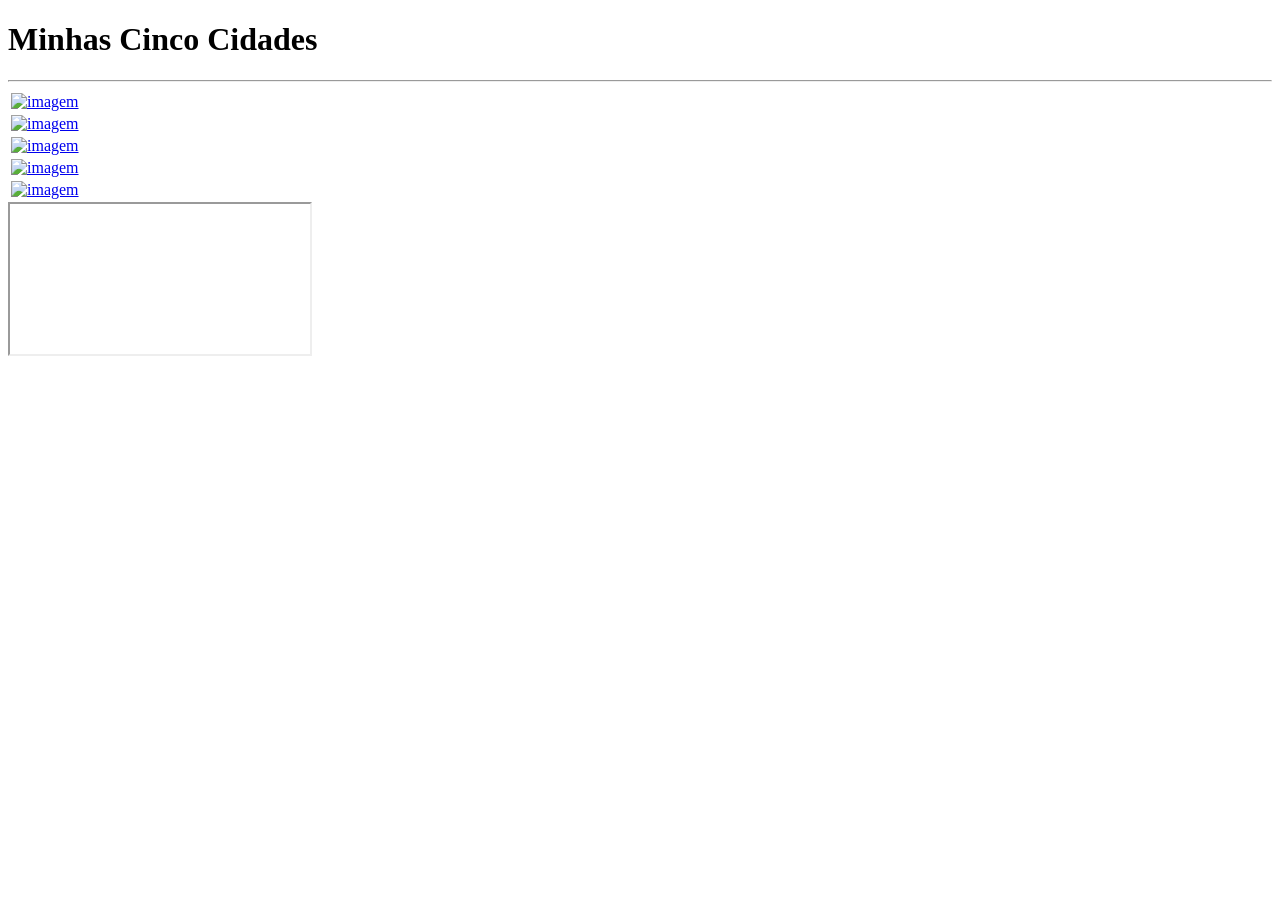
==== exercicio 3/index.html @ e5b91002 "Create index.html for displaying cities" ====
<!DOCTYPE html>
<html lang="pt-br">
<head>
    <meta charset="UTF-8">
    <meta name="viewport" content="width=device-width, initial-scale=1.0">
    <title>Minhas  Cinco Cidades  </title>
    <link rel="stylesheet" href="style.css">
</head>
<body>
    <h1 id="title">Minhas Cinco Cidades</h1>
    <hr>

    <div class="layout">
        <table>
            <tr>
                <td><a href="https://www.bing.com/ck/a?!&&p=743b82fb8fe7b85136237dd41ac8a85519696c7acba007ae5d7095efa0c9cc69JmltdHM9MTc4ODMwNzIwMA&ptn=3&ver=2&hsh=4&fclid=164b6dfc-a7c4-6d55-1538-7a64a68d6c32&psq=rio+de+janeiro&u=a1aHR0cHM6Ly9wdC53aWtpcGVkaWEub3JnL3dpa2kvUmlvX2RlX0phbmVpcm8" target="visor"><img src="unnamed.jpg" width="200" height="150" alt="imagem"></a></td>
            </tr>
            <tr>
                <td><a href="https://www.bing.com/ck/a?!&&p=ddb439dd326cd0a17652b513cdd4cc26f0ba948d7c518316c7f2b0fc9fa6fe81JmltdHM9MTc4ODMwNzIwMA&ptn=3&ver=2&hsh=4&fclid=164b6dfc-a7c4-6d55-1538-7a64a68d6c32&psq=sao+paulo+&u=a1aHR0cHM6Ly9wdC53aWtpcGVkaWEub3JnL3dpa2kvUyVDMyVBM29fUGF1bG8" target="visor"><img src="OIP.webp" width="200" height="150" alt="imagem"></a></td>
            </tr>
            <tr>
                <td><a href="https://www.bing.com/ck/a?!&&p=e4b797da1ae1b28cc4c15e5dbe24cb0be29442ff994d468c32c0277738bab95dJmltdHM9MTc4ODMwNzIwMA&ptn=3&ver=2&hsh=4&fclid=164b6dfc-a7c4-6d55-1538-7a64a68d6c32&psq=campinas&u=a1aHR0cHM6Ly9wdC53aWtpcGVkaWEub3JnL3dpa2kvQ2FtcGluYXM" target="visor"><img src="foto___prefeitura_de_campinas.jpg" width="200" height="150" alt="imagem"></a></td>
            </tr>
            <tr>
                <td><a href="https://www.bing.com/ck/a?!&&p=d0834f8ad3b1255c991a2c137639c0e9c010d85efddb51ef3a3f0c1162f2a124JmltdHM9MTc4ODMwNzIwMA&ptn=3&ver=2&hsh=4&fclid=164b6dfc-a7c4-6d55-1538-7a64a68d6c32&psq=belem&u=a1aHR0cHM6Ly9wdC53aWtpcGVkaWEub3JnL3dpa2kvQmVsJUMzJUE5bV8oUGFyJUMzJUExKQ" target="visor"><img src="torre-belem_01c37411_241007180758_1280x853.jpg" width="200" height="150" alt="imagem"></a></td>
            </tr>
            <tr>
                <td><a href="https://www.bing.com/ck/a?!&&p=4d00c156296dfecb366aa74b42caed6d13eeafced90a14a8d48b83b4a8a22c5dJmltdHM9MTc4ODMwNzIwMA&ptn=3&ver=2&hsh=4&fclid=164b6dfc-a7c4-6d55-1538-7a64a68d6c32&psq=Salvador+Da+Bahia&u=a1aHR0cHM6Ly9lbi53aWtpcGVkaWEub3JnL3dpa2kvU2FsdmFkb3IsX0JhaWhh" target="visor"><img src="88.jpg" width="200" height="150" alt="imagem"></a></td>
            </tr>
        </table>

        <div id="visor-container">
            <iframe name="visor" title="Visor de cidade" ></iframe>
        </div>
    </div>
</body>
</html>
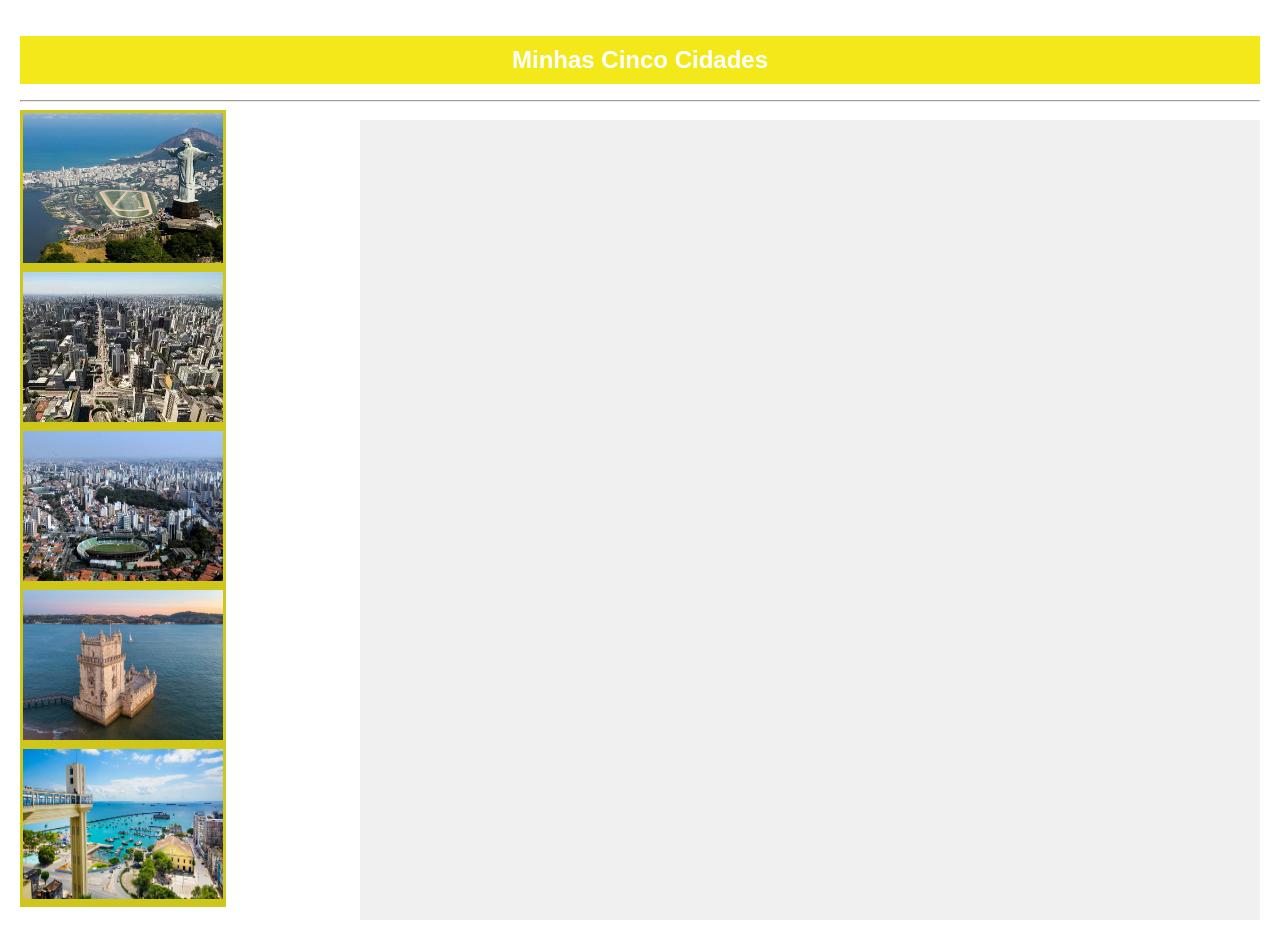
==== commit 1e402670: "Add files via upload" ====
--- a/exercicio 3/index.html
+++ b/exercicio 3/index.html
@@ -1,37 +1,37 @@
-<!DOCTYPE html>
-<html lang="pt-br">
-<head>
-    <meta charset="UTF-8">
-    <meta name="viewport" content="width=device-width, initial-scale=1.0">
-    <title>Minhas  Cinco Cidades  </title>
-    <link rel="stylesheet" href="style.css">
-</head>
-<body>
-    <h1 id="title">Minhas Cinco Cidades</h1>
-    <hr>
-
-    <div class="layout">
-        <table>
-            <tr>
-                <td><a href="https://www.bing.com/ck/a?!&&p=743b82fb8fe7b85136237dd41ac8a85519696c7acba007ae5d7095efa0c9cc69JmltdHM9MTc4ODMwNzIwMA&ptn=3&ver=2&hsh=4&fclid=164b6dfc-a7c4-6d55-1538-7a64a68d6c32&psq=rio+de+janeiro&u=a1aHR0cHM6Ly9wdC53aWtpcGVkaWEub3JnL3dpa2kvUmlvX2RlX0phbmVpcm8" target="visor"><img src="unnamed.jpg" width="200" height="150" alt="imagem"></a></td>
-            </tr>
-            <tr>
-                <td><a href="https://www.bing.com/ck/a?!&&p=ddb439dd326cd0a17652b513cdd4cc26f0ba948d7c518316c7f2b0fc9fa6fe81JmltdHM9MTc4ODMwNzIwMA&ptn=3&ver=2&hsh=4&fclid=164b6dfc-a7c4-6d55-1538-7a64a68d6c32&psq=sao+paulo+&u=a1aHR0cHM6Ly9wdC53aWtpcGVkaWEub3JnL3dpa2kvUyVDMyVBM29fUGF1bG8" target="visor"><img src="OIP.webp" width="200" height="150" alt="imagem"></a></td>
-            </tr>
-            <tr>
-                <td><a href="https://www.bing.com/ck/a?!&&p=e4b797da1ae1b28cc4c15e5dbe24cb0be29442ff994d468c32c0277738bab95dJmltdHM9MTc4ODMwNzIwMA&ptn=3&ver=2&hsh=4&fclid=164b6dfc-a7c4-6d55-1538-7a64a68d6c32&psq=campinas&u=a1aHR0cHM6Ly9wdC53aWtpcGVkaWEub3JnL3dpa2kvQ2FtcGluYXM" target="visor"><img src="foto___prefeitura_de_campinas.jpg" width="200" height="150" alt="imagem"></a></td>
-            </tr>
-            <tr>
-                <td><a href="https://www.bing.com/ck/a?!&&p=d0834f8ad3b1255c991a2c137639c0e9c010d85efddb51ef3a3f0c1162f2a124JmltdHM9MTc4ODMwNzIwMA&ptn=3&ver=2&hsh=4&fclid=164b6dfc-a7c4-6d55-1538-7a64a68d6c32&psq=belem&u=a1aHR0cHM6Ly9wdC53aWtpcGVkaWEub3JnL3dpa2kvQmVsJUMzJUE5bV8oUGFyJUMzJUExKQ" target="visor"><img src="torre-belem_01c37411_241007180758_1280x853.jpg" width="200" height="150" alt="imagem"></a></td>
-            </tr>
-            <tr>
-                <td><a href="https://www.bing.com/ck/a?!&&p=4d00c156296dfecb366aa74b42caed6d13eeafced90a14a8d48b83b4a8a22c5dJmltdHM9MTc4ODMwNzIwMA&ptn=3&ver=2&hsh=4&fclid=164b6dfc-a7c4-6d55-1538-7a64a68d6c32&psq=Salvador+Da+Bahia&u=a1aHR0cHM6Ly9lbi53aWtpcGVkaWEub3JnL3dpa2kvU2FsdmFkb3IsX0JhaWhh" target="visor"><img src="88.jpg" width="200" height="150" alt="imagem"></a></td>
-            </tr>
-        </table>
-
-        <div id="visor-container">
-            <iframe name="visor" title="Visor de cidade" ></iframe>
-        </div>
-    </div>
-</body>
-</html>
+<!DOCTYPE html>
+<html lang="pt-br">
+<head>
+    <meta charset="UTF-8">
+    <meta name="viewport" content="width=device-width, initial-scale=1.0">
+    <title>Minhas  Cinco Cidades  </title>
+    <link rel="stylesheet" href="style.css">
+</head>
+<body>
+    <h1 id="title">Minhas Cinco Cidades</h1>
+    <hr>
+
+    <div class="layout">
+        <table>
+            <tr>
+                <td><a href="https://www.bing.com/ck/a?!&&p=743b82fb8fe7b85136237dd41ac8a85519696c7acba007ae5d7095efa0c9cc69JmltdHM9MTc4ODMwNzIwMA&ptn=3&ver=2&hsh=4&fclid=164b6dfc-a7c4-6d55-1538-7a64a68d6c32&psq=rio+de+janeiro&u=a1aHR0cHM6Ly9wdC53aWtpcGVkaWEub3JnL3dpa2kvUmlvX2RlX0phbmVpcm8" target="visor"><img src="unnamed.jpg" width="200" height="150" alt="imagem"></a></td>
+            </tr>
+            <tr>
+                <td><a href="https://www.bing.com/ck/a?!&&p=ddb439dd326cd0a17652b513cdd4cc26f0ba948d7c518316c7f2b0fc9fa6fe81JmltdHM9MTc4ODMwNzIwMA&ptn=3&ver=2&hsh=4&fclid=164b6dfc-a7c4-6d55-1538-7a64a68d6c32&psq=sao+paulo+&u=a1aHR0cHM6Ly9wdC53aWtpcGVkaWEub3JnL3dpa2kvUyVDMyVBM29fUGF1bG8" target="visor"><img src="OIP.webp" width="200" height="150" alt="imagem"></a></td>
+            </tr>
+            <tr>
+                <td><a href="https://www.bing.com/ck/a?!&&p=e4b797da1ae1b28cc4c15e5dbe24cb0be29442ff994d468c32c0277738bab95dJmltdHM9MTc4ODMwNzIwMA&ptn=3&ver=2&hsh=4&fclid=164b6dfc-a7c4-6d55-1538-7a64a68d6c32&psq=campinas&u=a1aHR0cHM6Ly9wdC53aWtpcGVkaWEub3JnL3dpa2kvQ2FtcGluYXM" target="visor"><img src="foto___prefeitura_de_campinas.jpg" width="200" height="150" alt="imagem"></a></td>
+            </tr>
+            <tr>
+                <td><a href="https://www.bing.com/ck/a?!&&p=d0834f8ad3b1255c991a2c137639c0e9c010d85efddb51ef3a3f0c1162f2a124JmltdHM9MTc4ODMwNzIwMA&ptn=3&ver=2&hsh=4&fclid=164b6dfc-a7c4-6d55-1538-7a64a68d6c32&psq=belem&u=a1aHR0cHM6Ly9wdC53aWtpcGVkaWEub3JnL3dpa2kvQmVsJUMzJUE5bV8oUGFyJUMzJUExKQ" target="visor"><img src="torre-belem_01c37411_241007180758_1280x853.jpg" width="200" height="150" alt="imagem"></a></td>
+            </tr>
+            <tr>
+                <td><a href="https://www.bing.com/ck/a?!&&p=4d00c156296dfecb366aa74b42caed6d13eeafced90a14a8d48b83b4a8a22c5dJmltdHM9MTc4ODMwNzIwMA&ptn=3&ver=2&hsh=4&fclid=164b6dfc-a7c4-6d55-1538-7a64a68d6c32&psq=Salvador+Da+Bahia&u=a1aHR0cHM6Ly9lbi53aWtpcGVkaWEub3JnL3dpa2kvU2FsdmFkb3IsX0JhaWhh" target="visor"><img src="88.jpg" width="200" height="150" alt="imagem"></a></td>
+            </tr>
+        </table>
+
+        <div id="visor-container">
+            <iframe name="visor" title="Visor de cidade" ></iframe>
+        </div>
+    </div>
+</body>
+</html>
--- a/exercicio 3/style.css
+++ b/exercicio 3/style.css
@@ -0,0 +1,43 @@
+body {
+    margin: 0;
+    padding: 20px;
+    font-family: Arial, sans-serif;
+}
+
+#title {
+    text-align: center;
+    font-size: 24px;
+    font-weight: bold;
+    background-color: #f3e81a;
+    color: white;
+    padding: 10px;
+}
+
+.layout {
+    display: flex;
+    align-items: flex-start;
+    gap: 20px;
+}
+
+table {
+    flex: 0 0 auto;
+    text-align: center;
+    font-size: 20px;
+    font-weight: bold;
+    background-color: #cfc61b;
+}
+
+#visor-container {
+    flex: 1;
+    display: flex;
+    justify-content: flex-end;
+    align-items: flex-start;
+    margin-top: 10px;
+}
+
+iframe {
+    border: 0;
+    background: #f0f0f0;
+    width: 900px;
+    height: 800px;
+}
